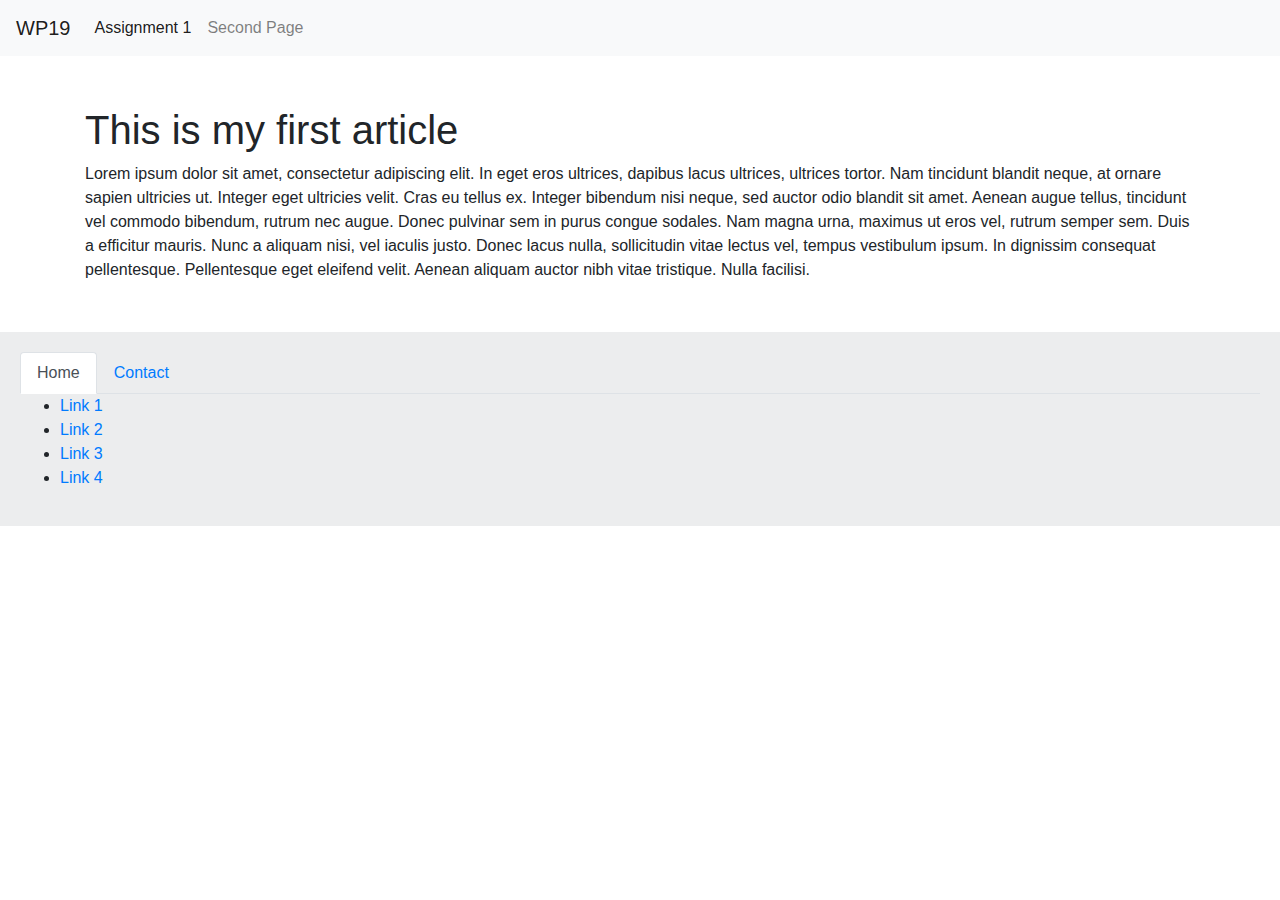
==== assignment_1/index.html @ 3bc156c8 "Initial push" ====
<!DOCTYPE html>
<html lang="en">
<head>
    <meta charset="UTF-8">
    <meta name="viewport" content="width=device-width, initial-scale=1, shrink-to-fit=no">
    <title>Webprogramming Assignment 1</title>
    <link rel="stylesheet" href="https://stackpath.bootstrapcdn.com/bootstrap/4.3.1/css/bootstrap.min.css" integrity="sha384-ggOyR0iXCbMQv3Xipma34MD+dH/1fQ784/j6cY/iJTQUOhcWr7x9JvoRxT2MZw1T" crossorigin="anonymous">
    <link rel="stylesheet" href="css/style.css">
</head>
<body>
<header>
    <nav class="navbar navbar-expand-lg navbar-light bg-light">
        <a class="navbar-brand" href="#">WP19</a>
        <ul class="navbar-nav mr-auto">
            <li class="nav-item active">
                <a class="nav-link" href="index.html">Assignment 1</a>
            </li>
            <li class="nav-item">
                <a class="nav-link" href="second.html">Second Page</a>
            </li>
        </ul>
    </nav>
</header>
<div class="container">
    <div class="row">
        <div class="col-md-12">
            <article>
                <h1>This is my first article</h1>
                <p>Lorem ipsum dolor sit amet, consectetur adipiscing elit. In eget eros ultrices, dapibus lacus ultrices, ultrices tortor. Nam tincidunt blandit neque, at ornare sapien ultricies ut. Integer eget ultricies velit. Cras eu tellus ex. Integer bibendum nisi neque, sed auctor odio blandit sit amet. Aenean augue tellus, tincidunt vel commodo bibendum, rutrum nec augue. Donec pulvinar sem in purus congue sodales. Nam magna urna, maximus ut eros vel, rutrum semper sem. Duis a efficitur mauris. Nunc a aliquam nisi, vel iaculis justo. Donec lacus nulla, sollicitudin vitae lectus vel, tempus vestibulum ipsum. In dignissim consequat pellentesque. Pellentesque eget eleifend velit. Aenean aliquam auctor nibh vitae tristique. Nulla facilisi.</p>
            </article>
        </div>
    </div>
</div>
<footer>
    <!-- Tabs -->
    <ul class="nav nav-tabs" id="myTab" role="tablist">
        <li class="nav-item">
            <a class="nav-link active" id="home-tab" href="#links">Home</a>
        </li>
        <li class="nav-item">
            <a class="nav-link" id="contact-tab" href="#contact">Contact</a>
        </li>
    </ul>

    <!-- Tabs Content -->
    <div class="tab-content" id="myTabContent">
        <div class="tab-pane active" id="links">
            <ul>
                <li><a href="#">Link 1</a></li>
                <li><a href="#">Link 2</a></li>
                <li><a href="#">Link 3</a></li>
                <li><a href="#">Link 4</a></li>
            </ul>
        </div>
        <div class="tab-pane" id="contact">
            <p>
                Address 1<br>
                1111 ZZ Place<br>
                Country
            </p>
        </div>
    </div>
</footer>
</body>
</html>
---- assignment_1/css/style.css ----
footer {
    padding: 20px;
    background-color: #ECEDEE;
}

article {
    margin: 50px 0 50px 0;
}
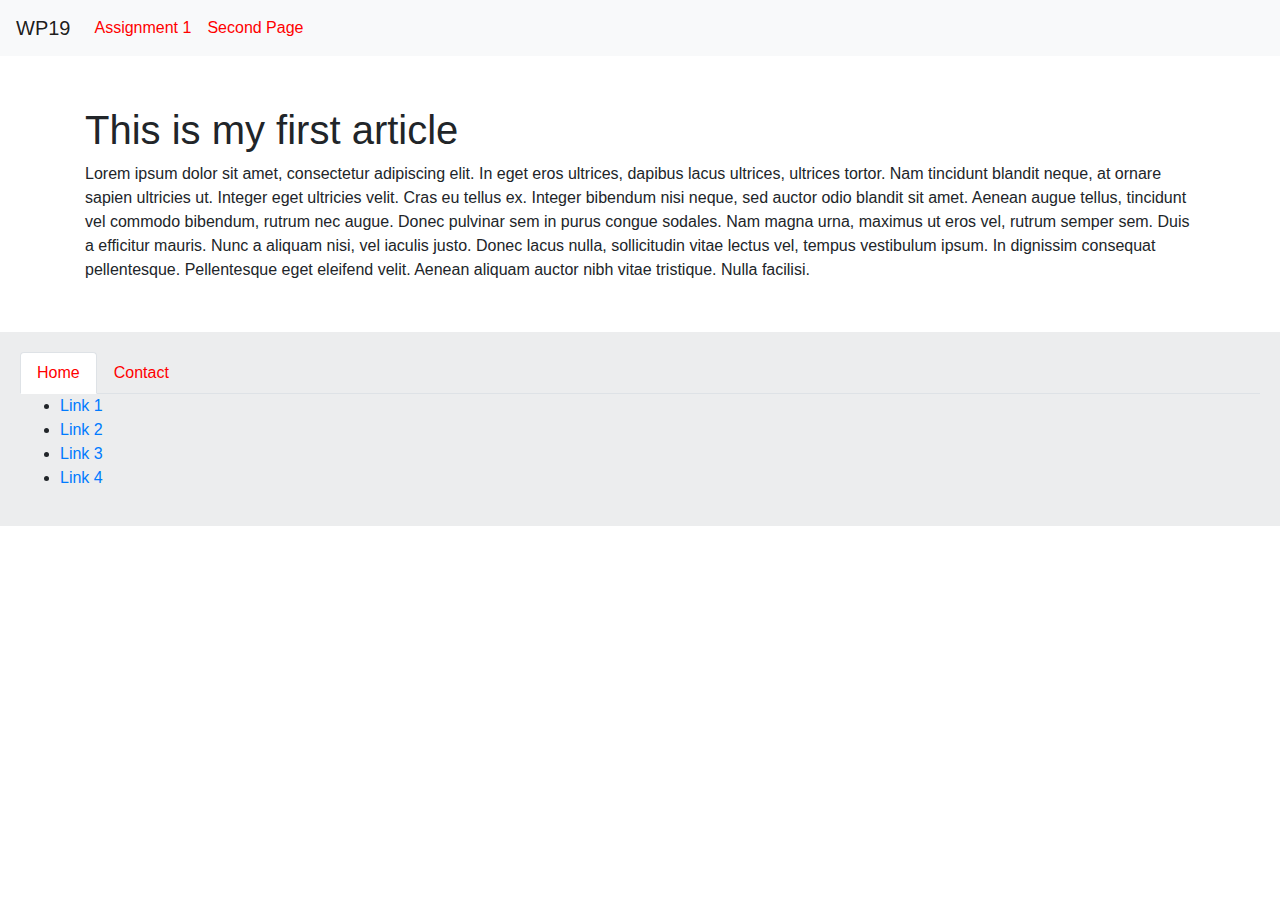
==== commit 72eca8c0: "all website files" ====
--- a/assignment_1/index.html
+++ b/assignment_1/index.html
@@ -4,7 +4,8 @@
     <meta charset="UTF-8">
     <meta name="viewport" content="width=device-width, initial-scale=1, shrink-to-fit=no">
     <title>Webprogramming Assignment 1</title>
-    <link rel="stylesheet" href="https://stackpath.bootstrapcdn.com/bootstrap/4.3.1/css/bootstrap.min.css" integrity="sha384-ggOyR0iXCbMQv3Xipma34MD+dH/1fQ784/j6cY/iJTQUOhcWr7x9JvoRxT2MZw1T" crossorigin="anonymous">
+    <link rel="stylesheet" href="https://stackpath.bootstrapcdn.com/bootstrap/4.3.1/css/bootstrap.min.css"
+          integrity="sha384-ggOyR0iXCbMQv3Xipma34MD+dH/1fQ784/j6cY/iJTQUOhcWr7x9JvoRxT2MZw1T" crossorigin="anonymous">
     <link rel="stylesheet" href="css/style.css">
 </head>
 <body>
@@ -26,8 +27,16 @@
         <div class="col-md-12">
             <article>
                 <h1>This is my first article</h1>
-                <p>Lorem ipsum dolor sit amet, consectetur adipiscing elit. In eget eros ultrices, dapibus lacus ultrices, ultrices tortor. Nam tincidunt blandit neque, at ornare sapien ultricies ut. Integer eget ultricies velit. Cras eu tellus ex. Integer bibendum nisi neque, sed auctor odio blandit sit amet. Aenean augue tellus, tincidunt vel commodo bibendum, rutrum nec augue. Donec pulvinar sem in purus congue sodales. Nam magna urna, maximus ut eros vel, rutrum semper sem. Duis a efficitur mauris. Nunc a aliquam nisi, vel iaculis justo. Donec lacus nulla, sollicitudin vitae lectus vel, tempus vestibulum ipsum. In dignissim consequat pellentesque. Pellentesque eget eleifend velit. Aenean aliquam auctor nibh vitae tristique. Nulla facilisi.</p>
+                <p>Lorem ipsum dolor sit amet, consectetur adipiscing elit. In eget eros ultrices, dapibus lacus
+                    ultrices, ultrices tortor. Nam tincidunt blandit neque, at ornare sapien ultricies ut. Integer eget
+                    ultricies velit. Cras eu tellus ex. Integer bibendum nisi neque, sed auctor odio blandit sit amet.
+                    Aenean augue tellus, tincidunt vel commodo bibendum, rutrum nec augue. Donec pulvinar sem in purus
+                    congue sodales. Nam magna urna, maximus ut eros vel, rutrum semper sem. Duis a efficitur mauris.
+                    Nunc a aliquam nisi, vel iaculis justo. Donec lacus nulla, sollicitudin vitae lectus vel, tempus
+                    vestibulum ipsum. In dignissim consequat pellentesque. Pellentesque eget eleifend velit. Aenean
+                    aliquam auctor nibh vitae tristique. Nulla facilisi.</p>
             </article>
+
         </div>
     </div>
 </div>
@@ -61,5 +70,6 @@
         </div>
     </div>
 </footer>
+<script src="js/main.js"></script>
 </body>
 </html>